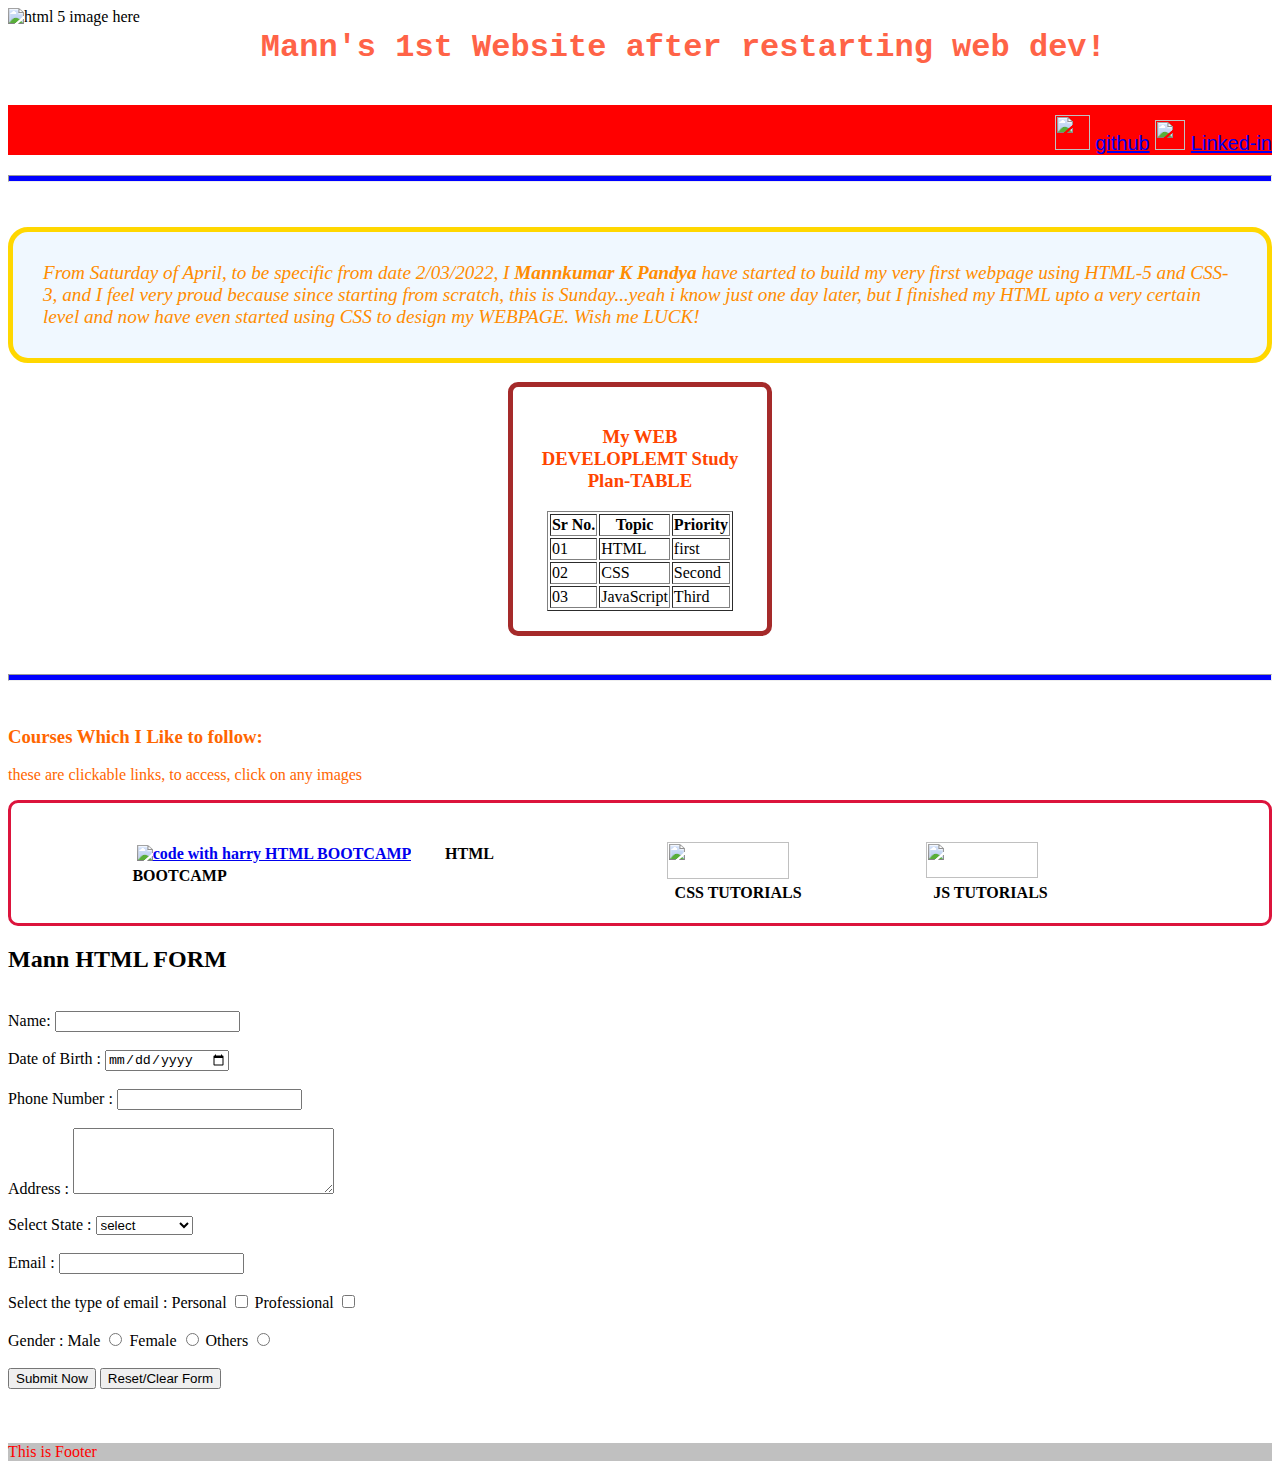
==== index.html @ e9952c92 "changes to file" ====
<!DOCTYPE html>
<html lang="en">

<head>
    <meta charset="UTF-8">
    <meta name="viewport" content="width=device-width, initial-scale=1.0">
    <meta http-equiv="X-UA-Compatible" content="ie = edge">
    <meta name="description" content="this is the description of my website :-D ">
    <meta name="keywords" content="html,mann,mann's html">
    <link rel="stylesheet" href="m11.css">
    <script src="m111.js"></script>
    <title>mann web dev 1</title>
</head>

<body>
    <div class="imgh">
        <h1 id="headin">Mann's 1st Website after restarting web dev!</h1>
        <img src="https://upload.wikimedia.org/wikipedia/commons/thumb/6/61/HTML5_logo_and_wordmark.svg/1200px-HTML5_logo_and_wordmark.svg.png"
            alt="html 5 image here" id="imag"></img>
        <img src="https://upload.wikimedia.org/wikipedia/commons/thumb/d/d5/CSS3_logo_and_wordmark.svg/1200px-CSS3_logo_and_wordmark.svg.png"
            id="css3"></img>
    </div>
    <header class="header2">
        <img src="https://icon-library.com/images/github-svg-icon/github-svg-icon-1.jpg" id="githb"></img>
        <a href="https://github.com/Mannkp" target="_blank" class="g">github</a>
        <img src="https://cdn-icons-png.flaticon.com/512/174/174857.png" id="in"></img>
        <a href="https://www.linkedin.com/in/mannkumar-k-pandya-750b4a20a/" target="_blank" class="g">Linked-in</a>
    </header>
    <hr>

    <br>
    <p class="one">From <em>Saturday of April</em>, to be specific from date 2/03/2022, I <strong>Mannkumar K
            Pandya</strong> have started to build my very first webpage using HTML-5 and CSS-3, and I feel very proud
        because since starting from scratch, this is Sunday...yeah i know just one day later, but I finished my HTML
        upto a very certain level and now have even started using CSS to design my WEBPAGE. Wish me LUCK!</p>
    <div class="Mytable">
        <h3 id="h">My WEB DEVELOPLEMT Study Plan-TABLE</h3>
        <table border=1 id="tab">
            <thead>
                <tr>
                    <th>Sr No.</th>
                    <th>Topic</th>
                    <th>Priority</th>
                </tr>
            </thead>

            <tbody>
                <tr>
                    <td>01</td>
                    <td>HTML</td>
                    <td>first</td>
                </tr>
                <tr>
                    <td>02</td>
                    <td>CSS</td>
                    <td>Second</td>
                </tr>
                <tr>
                    <td>03</td>
                    <td>JavaScript</td>
                    <td>Third</td>
                </tr>
            </tbody>
        </table>
    </div>
    <br>
    <hr>
    <br>

   <h3 class="h4"> Courses Which I Like to follow: </h3>
   <p class="h4">these are clickable links, to access, click on any images</p>
   <div class="course1">
       <div id="a">
    <a href="https://www.youtube.com/watch?v=BsDoLVMnmZs"><img src="https://i.ytimg.com/vi/BsDoLVMnmZs/maxresdefault.jpg" alt="code with harry HTML BOOTCAMP" class="htharry"></img></a>
    <span class="sp">HTML BOOTCAMP</span>
        </div>
        <div id="b">
    <a href="https://www.youtube.com/watch?v=6mbwJ2xhgzM" ><img src="https://i.ytimg.com/vi/6mbwJ2xhgzM/maxresdefault.jpg" class="htharry"></img></a>
    <span class="sp">CSS TUTORIALS</span>
            </div>
        <div id="c">
    <a href="https://www.youtube.com/watch?v=6mbwJ2xhgzM" ><img src="https://i.ytimg.com/vi/6mbwJ2xhgzM/maxresdefault.jpg" class="htharry"></img></a>
    <span class="sp">JS TUTORIALS</span>
    </div>
    <br>
</div>
   
    

    <div class="csscourse">
       
    </div>

    <h2>Mann HTML FORM</h2>
    <form action="backend.php">
        <br>
        <div>
            <label for="Names">Name: </label>
            <input type="text" name="MyName" id="Names">
        </div>
        <br>
        <div>
            Date of Birth : <input type="date" name="Mydateobirth">
        </div>
        <br>
        <div>
            Phone Number : <input type="number" name="MyPhone">
        </div>
        <br>
        <div>
            Address : <textarea name="MyAddress" rows="4" cols="30"></textarea>
        </div>
        <br>
        <div>
            <label for="state">Select State :</label>
            <select name="MyStates" id="state">
                <option value="sel" selected>select</option>
                <option value="Guj">GUJARAT</option>
                <option value="Mh">Maharashtra</option>
                <option value="up">UP</option>
                <option value="mp">MP</option>
            </select>
        </div>
        <br>
        <div>
            Email : <input type="email" name="MyEmail">
        </div>
        <br>
        <div>
            Select the type of email : Personal <input type="checkbox" name="Mycheckbox"> Professional <input
                type="checkbox" name="Mycheckbox">
        </div>
        <br>
        <div>
            Gender : Male <input type="radio" name="MyGender"> Female <input type="radio" name="MyGender"> Others <input
                type="radio" name="MyGender">
        </div>
        <br>
        <div>
            <input type="submit" value="Submit Now">
            <input type="reset" value="Reset/Clear Form">
        </div>

    </form>

    <br>
    <br>
    <br>

    <footer>This is Footer</footer>

</body>

</html>
---- m11.css ----
body{
    background-image: url('https://images.pexels.com/photos/743986/pexels-photo-743986.jpeg?auto=compress&cs=tinysrgb&w=1260&h=750&dpr=1');

    background-repeat: no-repeat;
    background-size: cover;
}

.one{
    color: darkorange;
    border-width: 5px;
    border-color: gold;
    border-style: solid;
    background-color:aliceblue;
    font-style:oblique;
    font-size: larger; 
    padding-left: 30px;
    padding-right: 30px;
    padding-top: 30px;
    padding-bottom: 30px;
    border-radius: 20px;
    
}

.imgh{
    position:relative;
}

#headin{
    color:tomato;
    margin-left: 20%;
    font-weight: bold;
    font-family: 'Courier New', Courier, monospace;
    position: absolute;
}

hr{
    margin-top:20px;
    background-color: blue;
    height: 5px;
}

footer{
    background-color:silver;
    color: red;
}

.header2{
    margin-top: 10px;
    background-color: Red;
    font-family: Arial, Helvetica, sans-serif;
    text-align: end;
    font-size: 20px;
    height: 50px;
}

.g{
    margin-bottom: 10px;
}

#imag{
    /* display:block;
    margin-top: 1px;
    margin-bottom: 10px;
    margin-left: 30px; */
    height: 70px;
    width :70px;
}

#css3{
    display: inline-block;
    height: 65px;
    width :50px;
    margin-left: 1370px;
}

#githb{
    position: relative;
    margin-top: 10px;
    height: 35px;
    width :35px;
}

#in{
    position: relative;
    height: 30px;
    width :30px;
}

.Mytable{
    border-width: 5px;
    border-radius: 10px;
    border-color: brown;
    border-style: solid;
    padding: 20px;
    margin-left:500px;
    margin-right:500px;
    
}

#tab{
    margin-left: auto;
    margin-right: auto;
}

#h{
    color:orangered;
    text-align: center;
}

.h4{
    color:rgb(255, 102, 0);
}

.htharry{
    margin: 1%;
    height: 90%;
    width: 90%;
    position: relative;
}

.course1{
    display: flex;
    justify-content: space-evenly;
    /* flex: 1; */
    border-style: solid ;
    border-width: 10%;
    color: crimson;
    font-weight: bold;
    /* position: absolute; */
    padding:2%;
    border-radius: 10px;
    box-sizing: border-box;
    /* margin-left:100px;
    margin-right:100px; */
}

.sp{
    margin: 6%;
    color: black;
    font-size: medium;
    font-weight: bolder;
}

#a,#b,#c{
    margin: 1%;
}
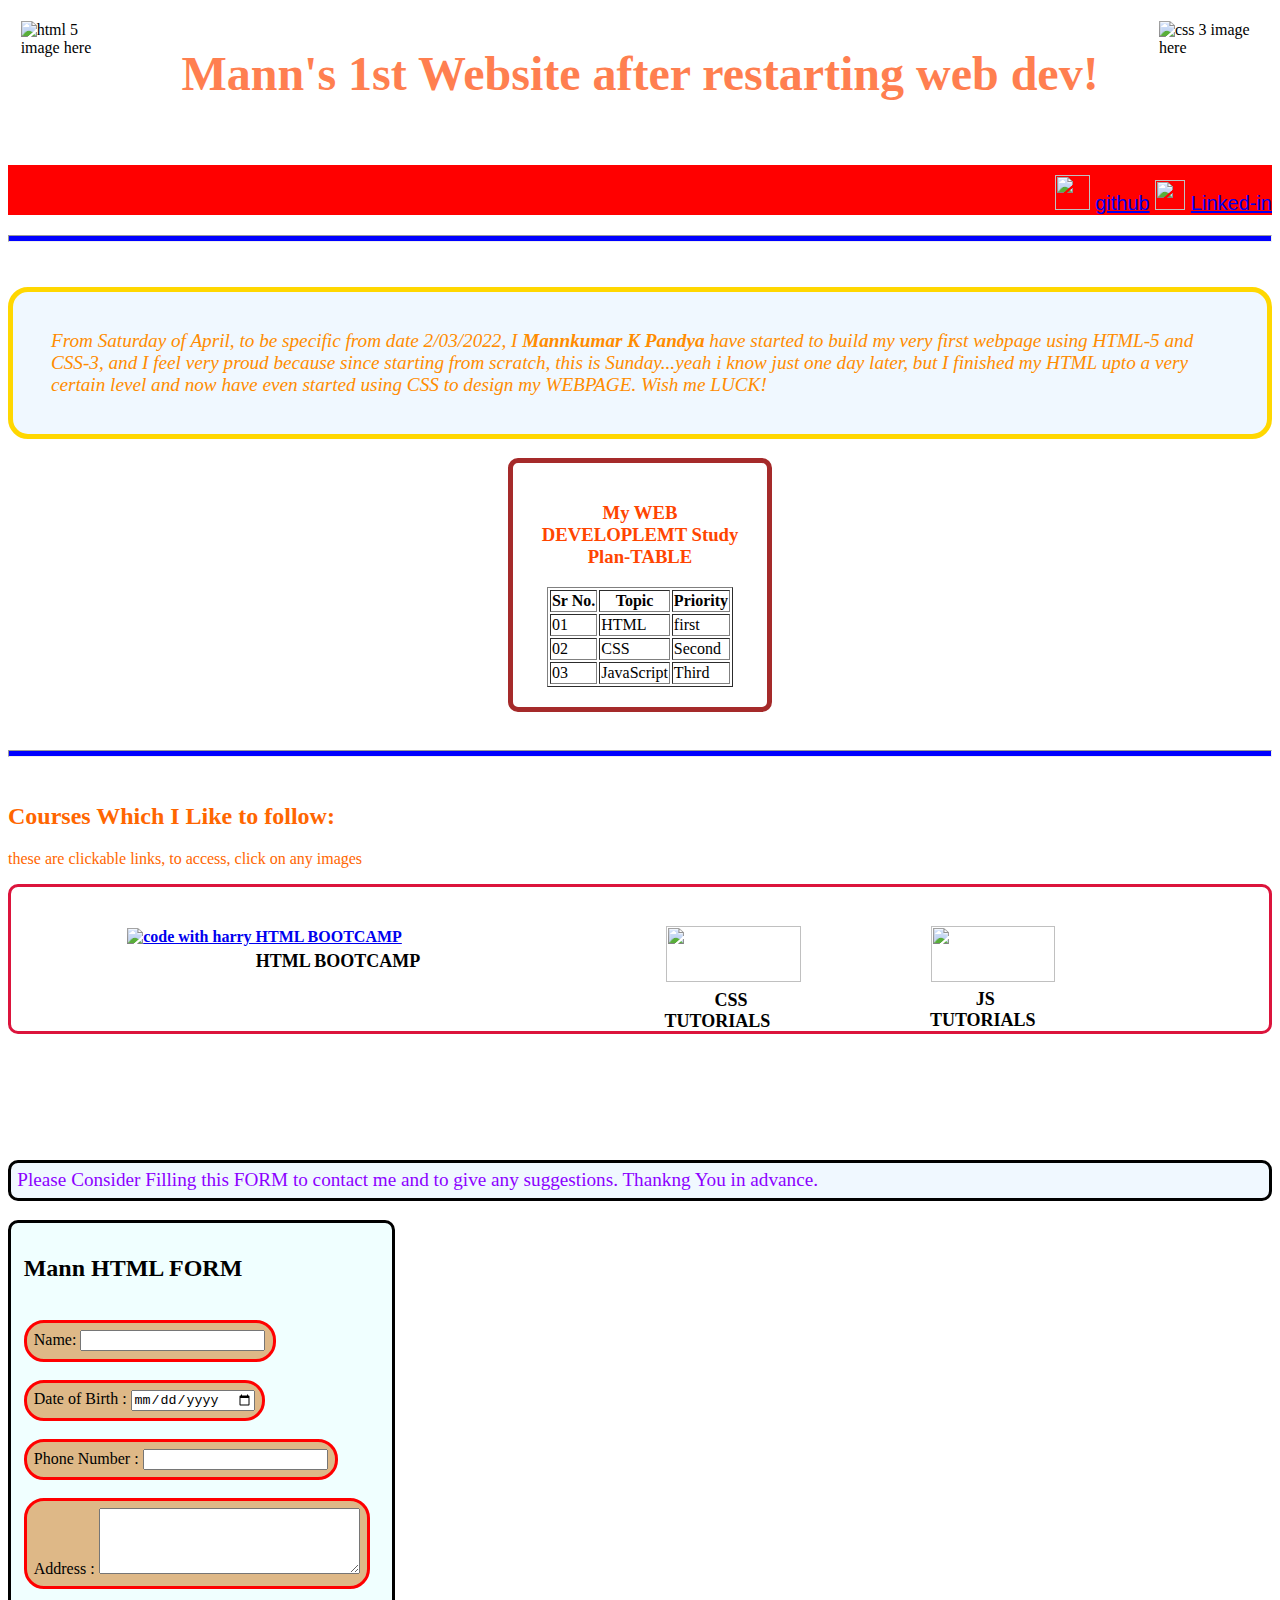
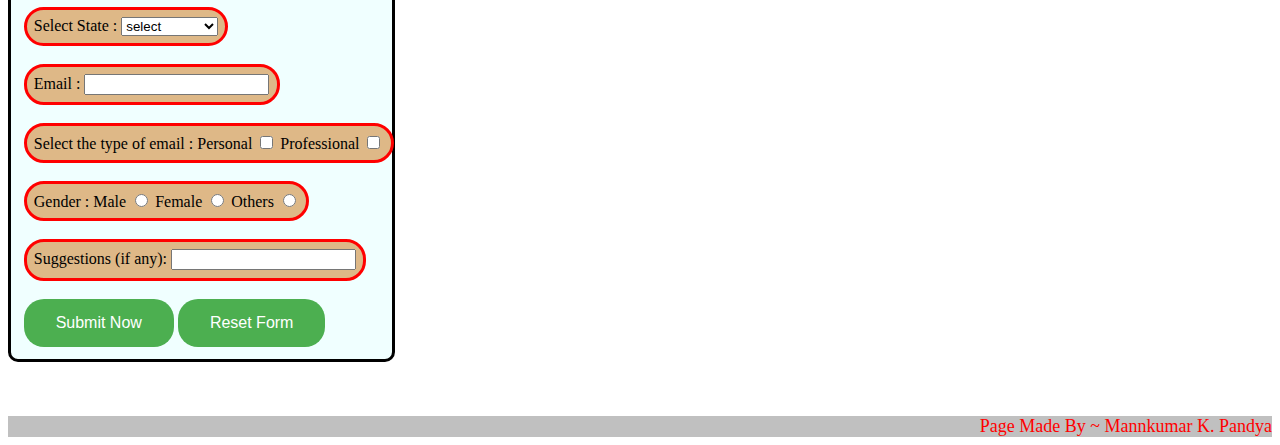
==== commit 579c75ca: "changes to css and tried to make webpage beautiful" ====
--- a/index.html
+++ b/index.html
@@ -13,13 +13,22 @@
 </head>
 
 <body>
-    <div class="imgh">
-        <h1 id="headin">Mann's 1st Website after restarting web dev!</h1>
-        <img src="https://upload.wikimedia.org/wikipedia/commons/thumb/6/61/HTML5_logo_and_wordmark.svg/1200px-HTML5_logo_and_wordmark.svg.png"
-            alt="html 5 image here" id="imag"></img>
-        <img src="https://upload.wikimedia.org/wikipedia/commons/thumb/d/d5/CSS3_logo_and_wordmark.svg/1200px-CSS3_logo_and_wordmark.svg.png"
-            id="css3"></img>
+    <div class="fcontainer">
+        <div class="fbox">
+            <img src="https://upload.wikimedia.org/wikipedia/commons/thumb/6/61/HTML5_logo_and_wordmark.svg/1200px-HTML5_logo_and_wordmark.svg.png"
+                alt="html 5 image here" id="imag"></img>
+        </div>
+        <div class="fbox" id="middletxt">
+            <!-- <h1 id="headin"></h1> -->
+            Mann's 1st Website after restarting web dev!
+        </div>
+        <div class="fbox">
+            <img src="https://upload.wikimedia.org/wikipedia/commons/thumb/d/d5/CSS3_logo_and_wordmark.svg/1200px-CSS3_logo_and_wordmark.svg.png"
+                alt="css 3 image here" id="css3"></img>
+        </div>
     </div>
+
+
     <header class="header2">
         <img src="https://icon-library.com/images/github-svg-icon/github-svg-icon-1.jpg" id="githb"></img>
         <a href="https://github.com/Mannkp" target="_blank" class="g">github</a>
@@ -67,51 +76,52 @@
     <hr>
     <br>
 
-   <h3 class="h4"> Courses Which I Like to follow: </h3>
-   <p class="h4">these are clickable links, to access, click on any images</p>
-   <div class="course1">
-       <div id="a">
-    <a href="https://www.youtube.com/watch?v=BsDoLVMnmZs"><img src="https://i.ytimg.com/vi/BsDoLVMnmZs/maxresdefault.jpg" alt="code with harry HTML BOOTCAMP" class="htharry"></img></a>
-    <span class="sp">HTML BOOTCAMP</span>
+    <h2 class="h4"> Courses Which I Like to follow: </h2>
+    <p class="h4">these are clickable links, to access, click on any images</p>
+    <div class="course1">
+        <div id="a">
+            <a href="https://www.youtube.com/watch?v=BsDoLVMnmZs"><img
+                    src="https://i.ytimg.com/vi/BsDoLVMnmZs/maxresdefault.jpg" alt="code with harry HTML BOOTCAMP"
+                    class="htharry"></img></a>
+            <span class="sp">HTML BOOTCAMP</span>
         </div>
         <div id="b">
-    <a href="https://www.youtube.com/watch?v=6mbwJ2xhgzM" ><img src="https://i.ytimg.com/vi/6mbwJ2xhgzM/maxresdefault.jpg" class="htharry"></img></a>
-    <span class="sp">CSS TUTORIALS</span>
-            </div>
+            <a href="https://www.youtube.com/watch?v=6mbwJ2xhgzM"><img
+                    src="https://i.ytimg.com/vi/6mbwJ2xhgzM/maxresdefault.jpg" class="htharry"></img></a>
+            <span class="sp1">CSS TUTORIALS</span>
+        </div>
         <div id="c">
-    <a href="https://www.youtube.com/watch?v=6mbwJ2xhgzM" ><img src="https://i.ytimg.com/vi/6mbwJ2xhgzM/maxresdefault.jpg" class="htharry"></img></a>
-    <span class="sp">JS TUTORIALS</span>
-    </div>
-    <br>
-</div>
-   
-    
-
-    <div class="csscourse">
-       
+            <a href="https://www.youtube.com/watch?v=6mbwJ2xhgzM"><img
+                    src="https://i.ytimg.com/vi/6mbwJ2xhgzM/maxresdefault.jpg" class="htharry"></img></a>
+            <span class="sp2">JS TUTORIALS</span>
+        </div>
+        <br>
     </div>
 
+    <p id="para">Please Consider Filling this FORM to contact me and to give any suggestions. Thankng You in advance.
+    </p>
+    <div class="hh">
     <h2>Mann HTML FORM</h2>
     <form action="backend.php">
         <br>
-        <div>
+        <div class="d">
             <label for="Names">Name: </label>
             <input type="text" name="MyName" id="Names">
         </div>
         <br>
-        <div>
+        <div class="d">
             Date of Birth : <input type="date" name="Mydateobirth">
         </div>
         <br>
-        <div>
+        <div class="d">
             Phone Number : <input type="number" name="MyPhone">
         </div>
         <br>
-        <div>
+        <div class="d">
             Address : <textarea name="MyAddress" rows="4" cols="30"></textarea>
         </div>
         <br>
-        <div>
+        <div class="d">
             <label for="state">Select State :</label>
             <select name="MyStates" id="state">
                 <option value="sel" selected>select</option>
@@ -122,33 +132,38 @@
             </select>
         </div>
         <br>
-        <div>
+        <div class="d">
             Email : <input type="email" name="MyEmail">
         </div>
         <br>
-        <div>
+        <div class="d">
             Select the type of email : Personal <input type="checkbox" name="Mycheckbox"> Professional <input
                 type="checkbox" name="Mycheckbox">
         </div>
         <br>
-        <div>
+        <div class="d">
             Gender : Male <input type="radio" name="MyGender"> Female <input type="radio" name="MyGender"> Others <input
                 type="radio" name="MyGender">
         </div>
         <br>
+        <div class="d">
+            Suggestions (if any): <input type="text" name="MySuggestions">
+        </div>
+        <br>
         <div>
-            <input type="submit" value="Submit Now">
-            <input type="reset" value="Reset/Clear Form">
+            <input type="submit" value="Submit Now" class="submit1">
+            <input type="reset" value="Reset Form" class="submit1">
         </div>
 
     </form>
+    </div>
 
     <br>
     <br>
     <br>
 
-    <footer>This is Footer</footer>
+    <footer>Page Made By ~ Mannkumar K. Pandya</footer>
 
 </body>
 
-</html>
+</html>--- a/m11.css
+++ b/m11.css
@@ -1,5 +1,5 @@
 body{
-    background-image: url('https://images.pexels.com/photos/743986/pexels-photo-743986.jpeg?auto=compress&cs=tinysrgb&w=1260&h=750&dpr=1');
+    background-image: url('https://images.pexels.com/photos/925743/pexels-photo-925743.jpeg?auto=compress&cs=tinysrgb&dpr=2&h=650&w=940');
 
     background-repeat: no-repeat;
     background-size: cover;
@@ -13,24 +13,21 @@
     background-color:aliceblue;
     font-style:oblique;
     font-size: larger; 
-    padding-left: 30px;
-    padding-right: 30px;
-    padding-top: 30px;
-    padding-bottom: 30px;
+    padding-left: 3%;
+    padding-right: 3%;
+    padding-top: 3%;
+    padding-bottom: 3%;
     border-radius: 20px;
     
 }
 
-.imgh{
-    position:relative;
-}
 
 #headin{
     color:tomato;
-    margin-left: 20%;
+    /* margin-left: 20%; */
     font-weight: bold;
     font-family: 'Courier New', Courier, monospace;
-    position: absolute;
+    /* position: absolute; */
 }
 
 hr{
@@ -42,6 +39,8 @@
 footer{
     background-color:silver;
     color: red;
+    font-size: large;
+    text-align: end;
 }
 
 .header2{
@@ -58,19 +57,34 @@
 }
 
 #imag{
-    /* display:block;
-    margin-top: 1px;
-    margin-bottom: 10px;
-    margin-left: 30px; */
-    height: 70px;
-    width :70px;
+    height: 100%;
+    width :100%;
 }
 
 #css3{
-    display: inline-block;
-    height: 65px;
-    width :50px;
-    margin-left: 1370px;
+    height: 100%;
+    width :70%;
+}
+
+.fcontainer{
+    display: flex;
+    justify-content: center;
+}
+
+.fbox{
+    margin:1%;
+    height: 122px;
+    width:122px;
+}
+
+#middletxt{
+    width: 1200px;
+    height: 90px;
+    color:coral;
+    font-weight: bolder;
+    font-size:300%;
+    text-align: center;
+    padding-top:2%;
 }
 
 #githb{
@@ -134,13 +148,52 @@
     margin-right:100px; */
 }
 
-.sp{
-    margin: 6%;
+.sp,.sp1,.sp2{
+    margin: 30%;
     color: black;
-    font-size: medium;
+    font-size: large;
     font-weight: bolder;
 }
 
 #a,#b,#c{
     margin: 1%;
-}+}
+
+#para{
+    margin-top: 10%;
+    border: 3px solid black;
+    padding: 0.5%;
+    border-radius: 10px;
+    background-color: aliceblue;
+    color: rgb(140, 0, 255);
+    font-size: larger;
+}
+
+.hh{
+    border:3px solid black;
+    background-color:azure;
+    border-radius: 10px;
+    padding: 1%;
+    width: max-content;
+}
+
+.d{
+    background-color: burlywood;
+    width: max-content;
+    padding: 2%;
+    border: 3px solid red;
+    border-radius: 20px;
+}
+
+.submit1{
+  background-color: #4CAF50; /* Green */
+  border: none;
+  color: white;
+  padding: 15px 32px;
+  text-align: center;
+  text-decoration:double;
+  display: inline-block;
+  font-size: 16px;
+  border-radius: 20px;
+}
+
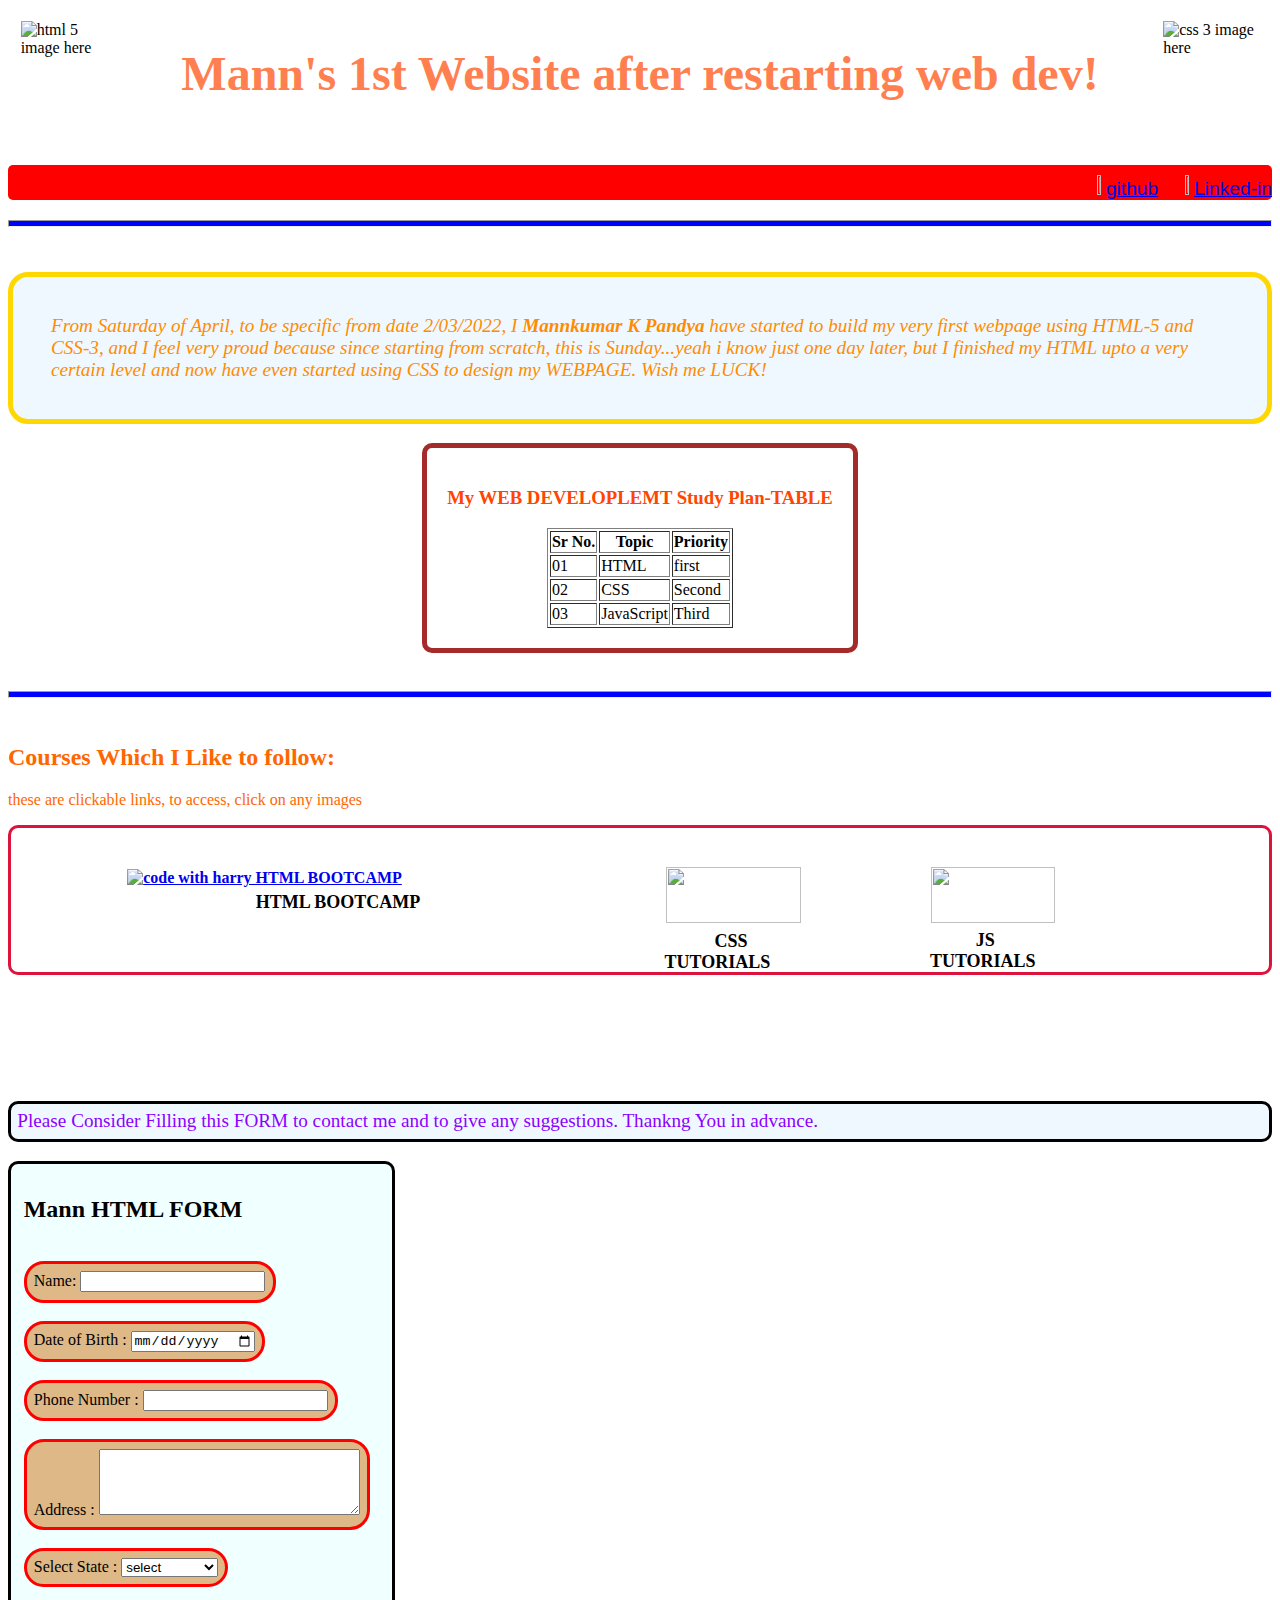
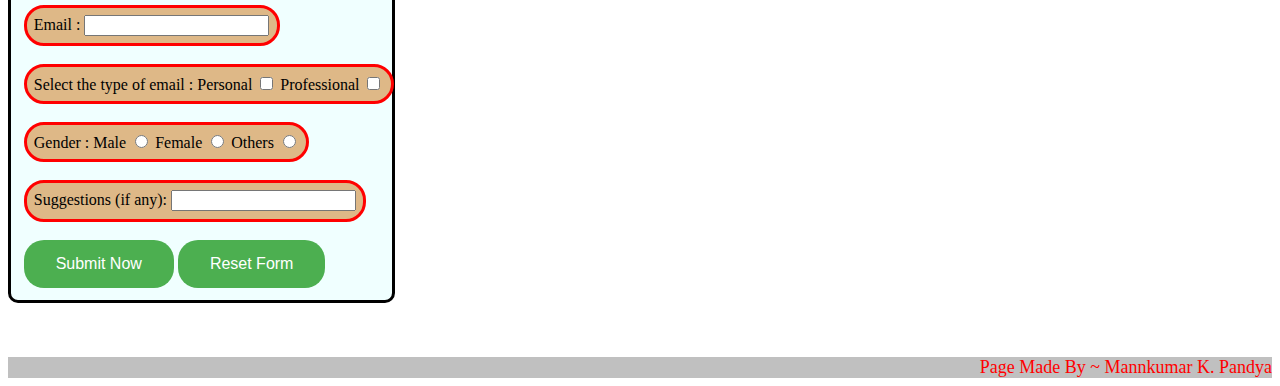
==== commit f2356a8e: "made webpage mobile friendly (responsive)" ====
--- a/index.html
+++ b/index.html
@@ -28,13 +28,14 @@
         </div>
     </div>
 
-
+    <div>
     <header class="header2">
         <img src="https://icon-library.com/images/github-svg-icon/github-svg-icon-1.jpg" id="githb"></img>
         <a href="https://github.com/Mannkp" target="_blank" class="g">github</a>
         <img src="https://cdn-icons-png.flaticon.com/512/174/174857.png" id="in"></img>
         <a href="https://www.linkedin.com/in/mannkumar-k-pandya-750b4a20a/" target="_blank" class="g">Linked-in</a>
     </header>
+    </div>
     <hr>
 
     <br>
@@ -80,18 +81,18 @@
     <p class="h4">these are clickable links, to access, click on any images</p>
     <div class="course1">
         <div id="a">
-            <a href="https://www.youtube.com/watch?v=BsDoLVMnmZs"><img
+            <a href="https://www.youtube.com/watch?v=BsDoLVMnmZs" target="_blank"><img
                     src="https://i.ytimg.com/vi/BsDoLVMnmZs/maxresdefault.jpg" alt="code with harry HTML BOOTCAMP"
                     class="htharry"></img></a>
             <span class="sp">HTML BOOTCAMP</span>
         </div>
         <div id="b">
-            <a href="https://www.youtube.com/watch?v=6mbwJ2xhgzM"><img
+            <a href="https://www.youtube.com/watch?v=6mbwJ2xhgzM" target="_blank"><img
                     src="https://i.ytimg.com/vi/6mbwJ2xhgzM/maxresdefault.jpg" class="htharry"></img></a>
             <span class="sp1">CSS TUTORIALS</span>
         </div>
         <div id="c">
-            <a href="https://www.youtube.com/watch?v=6mbwJ2xhgzM"><img
+            <a href="https://www.youtube.com/watch?v=6mbwJ2xhgzM" target="_blank"><img
                     src="https://i.ytimg.com/vi/6mbwJ2xhgzM/maxresdefault.jpg" class="htharry"></img></a>
             <span class="sp2">JS TUTORIALS</span>
         </div>
--- a/m11.css
+++ b/m11.css
@@ -3,6 +3,7 @@
 
     background-repeat: no-repeat;
     background-size: cover;
+    background-clip: padding-box;
 }
 
 .one{
@@ -24,10 +25,9 @@
 
 #headin{
     color:tomato;
-    /* margin-left: 20%; */
     font-weight: bold;
     font-family: 'Courier New', Courier, monospace;
-    /* position: absolute; */
+    position: relative;
 }
 
 hr{
@@ -48,8 +48,11 @@
     background-color: Red;
     font-family: Arial, Helvetica, sans-serif;
     text-align: end;
-    font-size: 20px;
-    height: 50px;
+    font-size: 120%;
+    height: 10%;
+    width: 100%;
+    box-sizing: border-box;
+    border-radius: 5px;
 }
 
 .g{
@@ -78,8 +81,8 @@
 }
 
 #middletxt{
-    width: 1200px;
-    height: 90px;
+    width: 100%;
+    height: 30%;
     color:coral;
     font-weight: bolder;
     font-size:300%;
@@ -90,25 +93,23 @@
 #githb{
     position: relative;
     margin-top: 10px;
-    height: 35px;
-    width :35px;
+    height: 2.5%;
+    width :2.5%;
 }
 
 #in{
     position: relative;
-    height: 30px;
-    width :30px;
+    height: 2%;
+    width :2%;
 }
 
 .Mytable{
-    border-width: 5px;
-    border-radius: 10px;
-    border-color: brown;
-    border-style: solid;
+    border: 5px solid brown;
+    border-radius: 10px;
     padding: 20px;
-    margin-left:500px;
-    margin-right:500px;
-    
+    margin-left:auto;
+    margin-right:auto;
+    width: fit-content;
 }
 
 #tab{
@@ -167,6 +168,8 @@
     background-color: aliceblue;
     color: rgb(140, 0, 255);
     font-size: larger;
+    width: 100%;
+    box-sizing: border-box;
 }
 
 .hh{
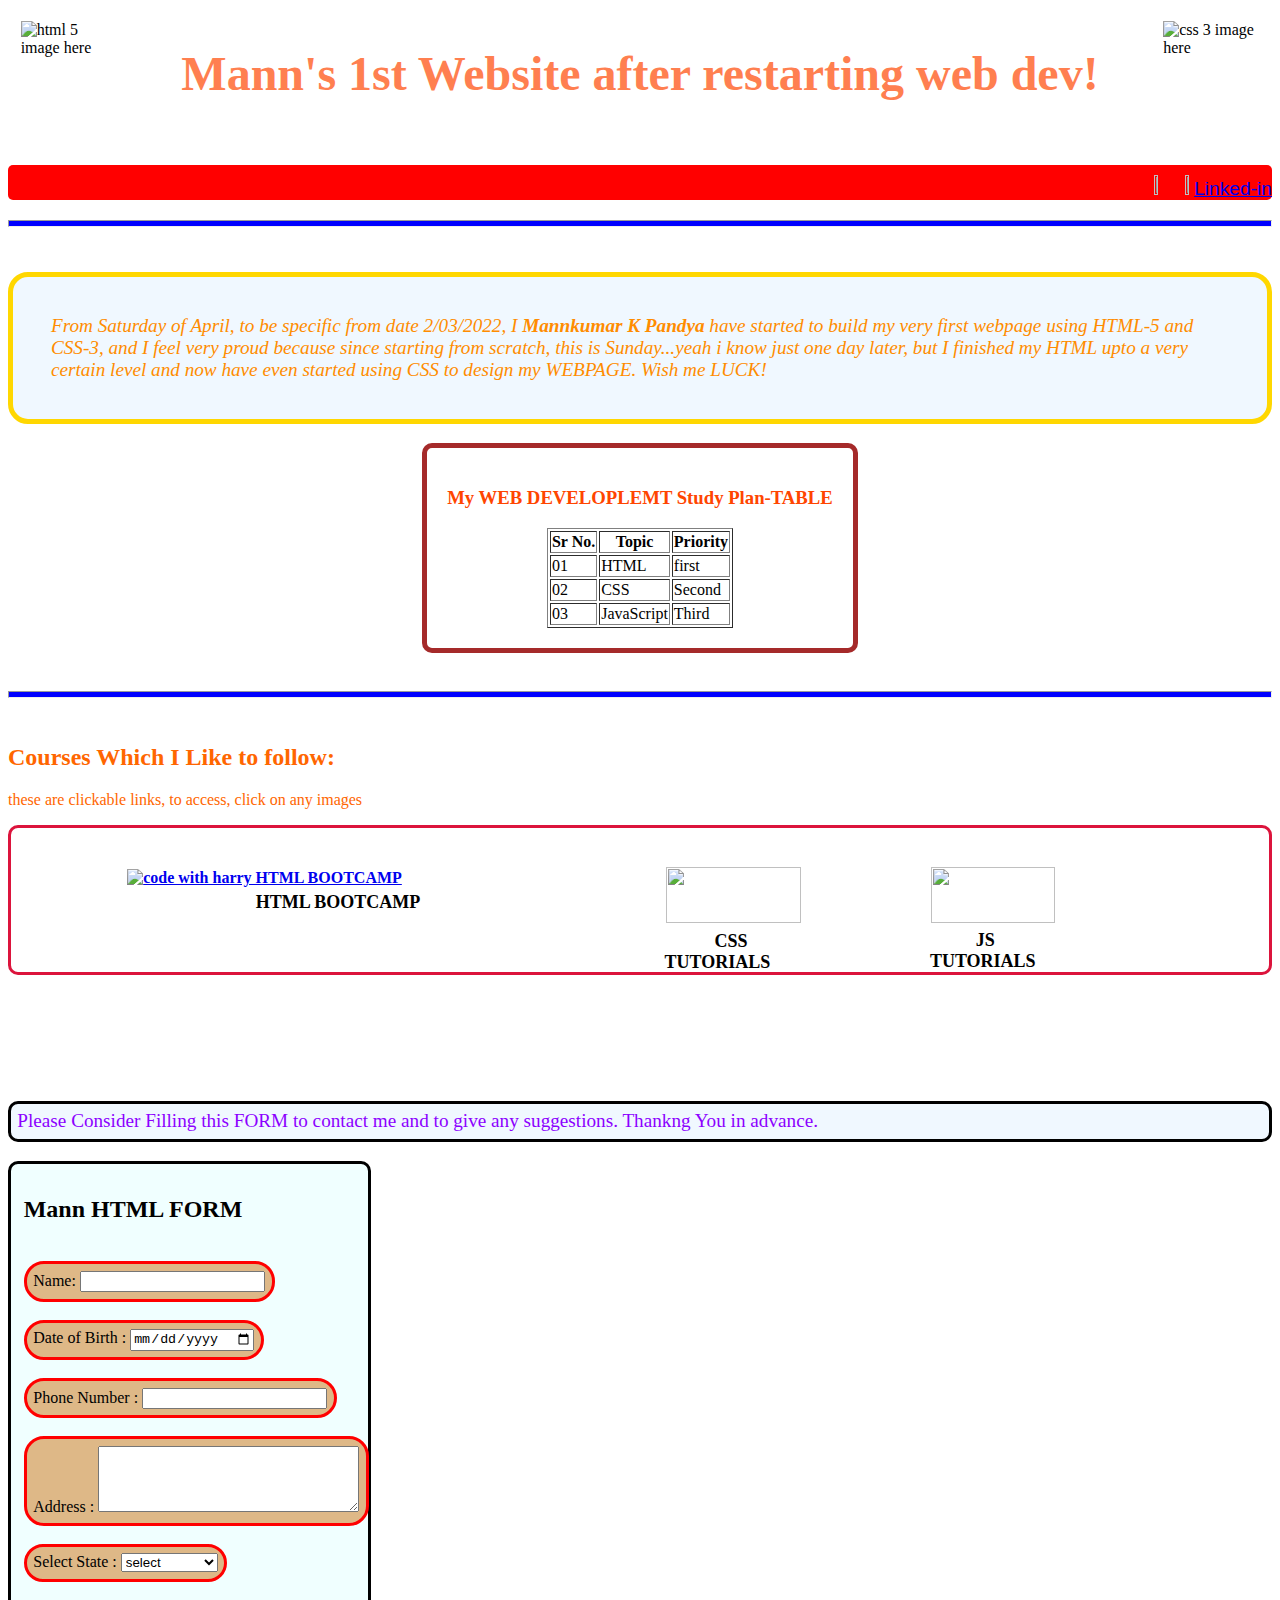
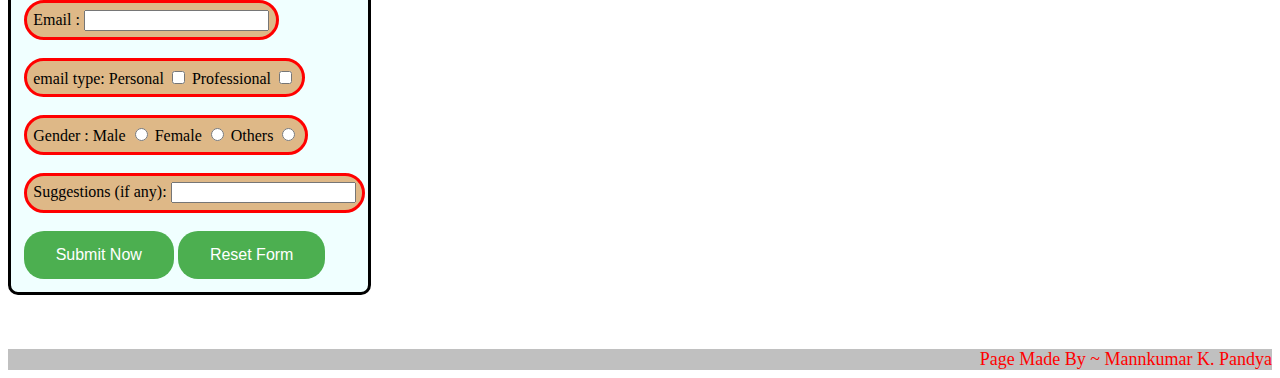
==== commit 51fe3cff: "github icon is now link" ====
--- a/index.html
+++ b/index.html
@@ -30,8 +30,8 @@
 
     <div>
     <header class="header2">
-        <img src="https://icon-library.com/images/github-svg-icon/github-svg-icon-1.jpg" id="githb"></img>
-        <a href="https://github.com/Mannkp" target="_blank" class="g">github</a>
+        
+        <a href="https://github.com/Mannkp" target="_blank" class="g"><img src="https://icon-library.com/images/github-svg-icon/github-svg-icon-1.jpg" id="githb"></img></a>
         <img src="https://cdn-icons-png.flaticon.com/512/174/174857.png" id="in"></img>
         <a href="https://www.linkedin.com/in/mannkumar-k-pandya-750b4a20a/" target="_blank" class="g">Linked-in</a>
     </header>
@@ -138,7 +138,7 @@
         </div>
         <br>
         <div class="d">
-            Select the type of email : Personal <input type="checkbox" name="Mycheckbox"> Professional <input
+            email type: Personal <input type="checkbox" name="Mycheckbox"> Professional <input
                 type="checkbox" name="Mycheckbox">
         </div>
         <br>
--- a/m11.css
+++ b/m11.css
@@ -186,6 +186,7 @@
     padding: 2%;
     border: 3px solid red;
     border-radius: 20px;
+    box-sizing: border-box;
 }
 
 .submit1{
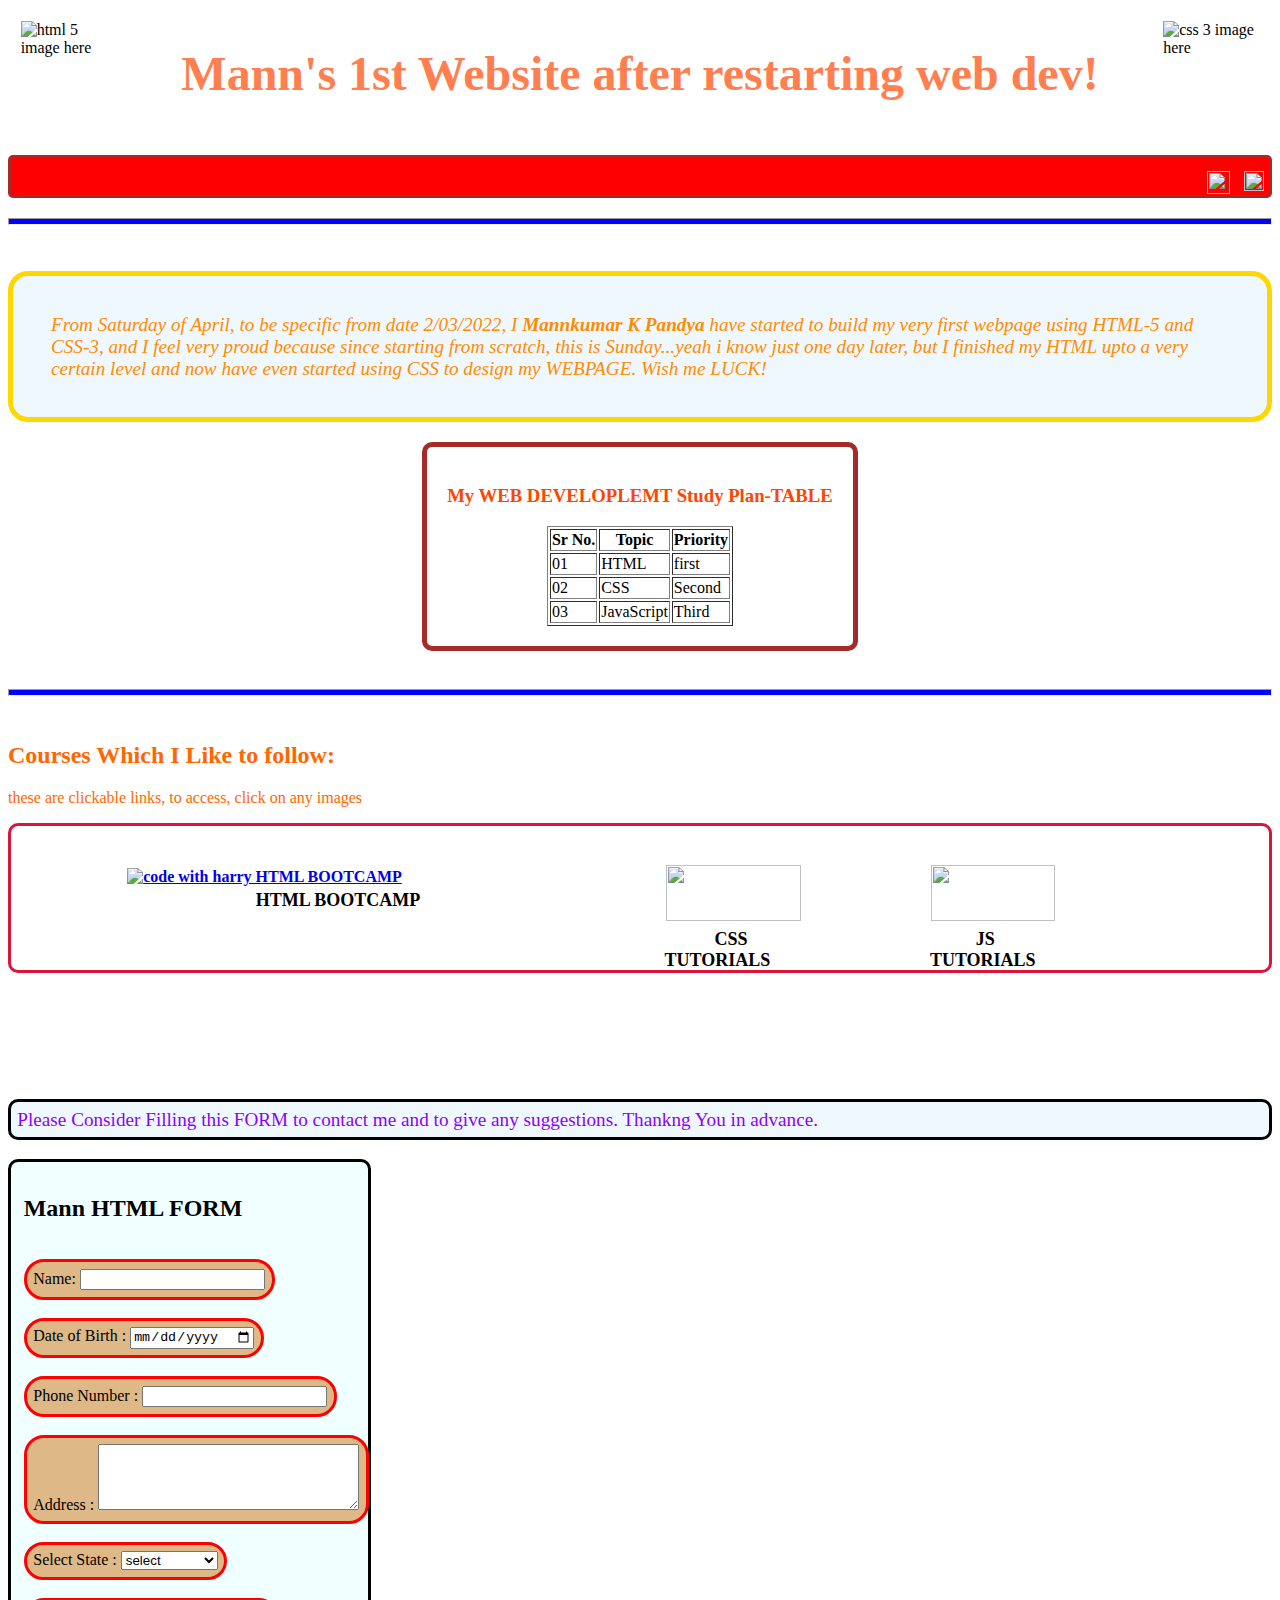
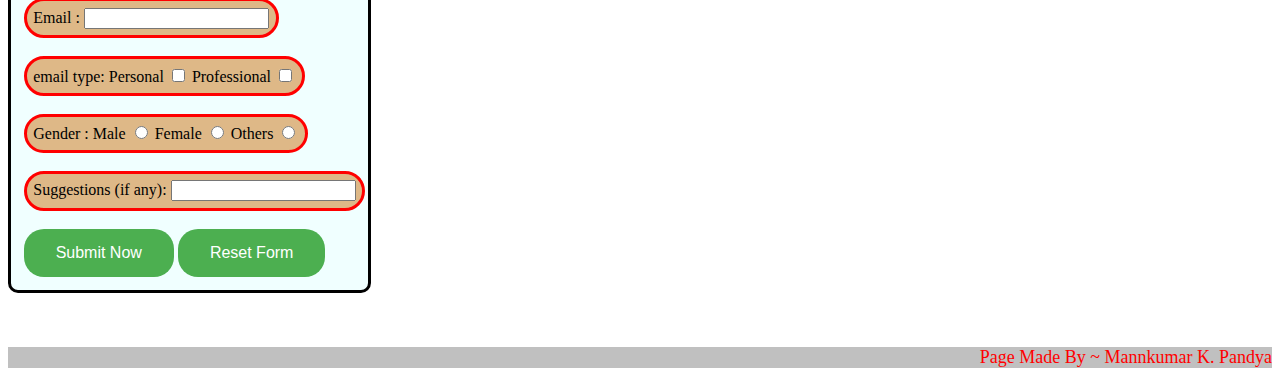
==== commit e1db22b6: "change to header" ====
--- a/index.html
+++ b/index.html
@@ -30,10 +30,8 @@
 
     <div>
     <header class="header2">
-        
         <a href="https://github.com/Mannkp" target="_blank" class="g"><img src="https://icon-library.com/images/github-svg-icon/github-svg-icon-1.jpg" id="githb"></img></a>
-        <img src="https://cdn-icons-png.flaticon.com/512/174/174857.png" id="in"></img>
-        <a href="https://www.linkedin.com/in/mannkumar-k-pandya-750b4a20a/" target="_blank" class="g">Linked-in</a>
+        <a href="https://www.linkedin.com/in/mannkumar-k-pandya-750b4a20a/" target="_blank" class="g"><img src="https://cdn-icons-png.flaticon.com/512/174/174857.png" id="in"></img></a>
     </header>
     </div>
     <hr>
--- a/m11.css
+++ b/m11.css
@@ -44,19 +44,18 @@
 }
 
 .header2{
-    margin-top: 10px;
     background-color: Red;
-    font-family: Arial, Helvetica, sans-serif;
-    text-align: end;
-    font-size: 120%;
-    height: 10%;
-    width: 100%;
+    border: 3px solid brown;
     box-sizing: border-box;
     border-radius: 5px;
+    display: flex;
+    justify-content:end;
 }
 
 .g{
-    margin-bottom: 10px;
+    margin:1%;
+    height: 12px;
+    width:12px;
 }
 
 #imag{
@@ -91,16 +90,13 @@
 }
 
 #githb{
-    position: relative;
-    margin-top: 10px;
-    height: 2.5%;
-    width :2.5%;
+    height: 23px;
+    width :23px;
 }
 
 #in{
-    position: relative;
-    height: 2%;
-    width :2%;
+    height: 20px;
+    width :20px;
 }
 
 .Mytable{
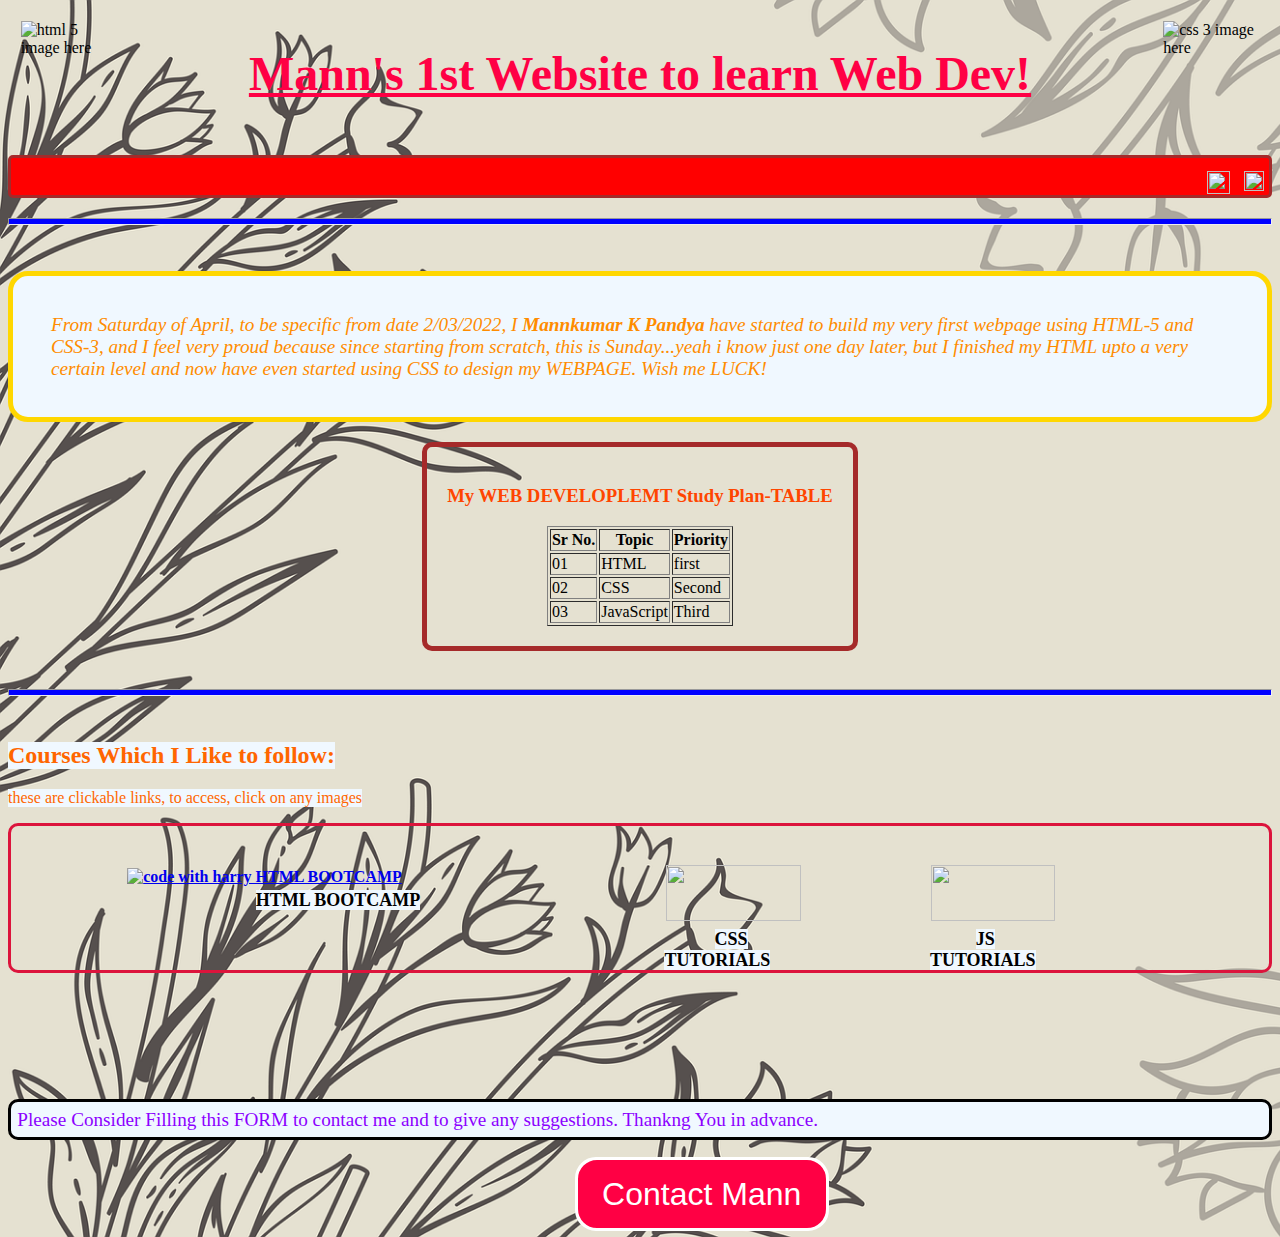
==== commit f973aac2: "Major updates to index file, and added contact me form" ====
--- a/index.html
+++ b/index.html
@@ -20,7 +20,7 @@
         </div>
         <div class="fbox" id="middletxt">
             <!-- <h1 id="headin"></h1> -->
-            Mann's 1st Website after restarting web dev!
+            Mann's 1st Website to learn Web Dev!
         </div>
         <div class="fbox">
             <img src="https://upload.wikimedia.org/wikipedia/commons/thumb/d/d5/CSS3_logo_and_wordmark.svg/1200px-CSS3_logo_and_wordmark.svg.png"
@@ -99,69 +99,9 @@
 
     <p id="para">Please Consider Filling this FORM to contact me and to give any suggestions. Thankng You in advance.
     </p>
-    <div class="hh">
-    <h2>Mann HTML FORM</h2>
-    <form action="backend.php">
-        <br>
-        <div class="d">
-            <label for="Names">Name: </label>
-            <input type="text" name="MyName" id="Names">
-        </div>
-        <br>
-        <div class="d">
-            Date of Birth : <input type="date" name="Mydateobirth">
-        </div>
-        <br>
-        <div class="d">
-            Phone Number : <input type="number" name="MyPhone">
-        </div>
-        <br>
-        <div class="d">
-            Address : <textarea name="MyAddress" rows="4" cols="30"></textarea>
-        </div>
-        <br>
-        <div class="d">
-            <label for="state">Select State :</label>
-            <select name="MyStates" id="state">
-                <option value="sel" selected>select</option>
-                <option value="Guj">GUJARAT</option>
-                <option value="Mh">Maharashtra</option>
-                <option value="up">UP</option>
-                <option value="mp">MP</option>
-            </select>
-        </div>
-        <br>
-        <div class="d">
-            Email : <input type="email" name="MyEmail">
-        </div>
-        <br>
-        <div class="d">
-            email type: Personal <input type="checkbox" name="Mycheckbox"> Professional <input
-                type="checkbox" name="Mycheckbox">
-        </div>
-        <br>
-        <div class="d">
-            Gender : Male <input type="radio" name="MyGender"> Female <input type="radio" name="MyGender"> Others <input
-                type="radio" name="MyGender">
-        </div>
-        <br>
-        <div class="d">
-            Suggestions (if any): <input type="text" name="MySuggestions">
-        </div>
-        <br>
-        <div>
-            <input type="submit" value="Submit Now" class="submit1">
-            <input type="reset" value="Reset Form" class="submit1">
-        </div>
+    <a href="contactme.html" target="_blank"><button class="btn">Contact Mann</button></a>
 
-    </form>
-    </div>
-
-    <br>
-    <br>
-    <br>
-
-    <footer>Page Made By ~ Mannkumar K. Pandya</footer>
+    
 
 </body>
 
--- a/m11.css
+++ b/m11.css
@@ -1,6 +1,6 @@
 body{
-    background-image: url('https://images.pexels.com/photos/925743/pexels-photo-925743.jpeg?auto=compress&cs=tinysrgb&dpr=2&h=650&w=940');
-
+    background-image: url(fl.png);
+    /* background-image: url('https://images.pexels.com/photos/925743/pexels-photo-925743.jpeg?auto=compress&cs=tinysrgb&dpr=2&h=650&w=940'); */
     background-repeat: no-repeat;
     background-size: cover;
     background-clip: padding-box;
@@ -20,14 +20,6 @@
     padding-bottom: 3%;
     border-radius: 20px;
     
-}
-
-
-#headin{
-    color:tomato;
-    font-weight: bold;
-    font-family: 'Courier New', Courier, monospace;
-    position: relative;
 }
 
 hr{
@@ -80,9 +72,10 @@
 }
 
 #middletxt{
+    text-decoration: underline;
     width: 100%;
     height: 30%;
-    color:coral;
+    color:rgb(255, 0, 68);
     font-weight: bolder;
     font-size:300%;
     text-align: center;
@@ -120,6 +113,8 @@
 
 .h4{
     color:rgb(255, 102, 0);
+    background-color: aliceblue;
+    width: max-content;
 }
 
 .htharry{
@@ -150,6 +145,8 @@
     color: black;
     font-size: large;
     font-weight: bolder;
+    background-color: aliceblue;
+    width: max-content;
 }
 
 #a,#b,#c{
@@ -168,32 +165,22 @@
     box-sizing: border-box;
 }
 
-.hh{
-    border:3px solid black;
-    background-color:azure;
-    border-radius: 10px;
-    padding: 1%;
-    width: max-content;
+.btn{
+    background-color: rgb(255, 0, 68);
+    border: none;
+    color: white;
+    border-radius: 20px;
+    padding: 1% 2%;
+    margin-left: 45%;
+    box-shadow: inset 0 0 0 0 #f9e506;
+    transition : ease-out 0.3s;
+    font-size: 2rem;
+    outline: auto;
+    height: 70px;
+    width:max-content;
 }
 
-.d{
-    background-color: burlywood;
-    width: max-content;
-    padding: 2%;
-    border: 3px solid red;
-    border-radius: 20px;
-    box-sizing: border-box;
-}
-
-.submit1{
-  background-color: #4CAF50; /* Green */
-  border: none;
-  color: white;
-  padding: 15px 32px;
-  text-align: center;
-  text-decoration:double;
-  display: inline-block;
-  font-size: 16px;
-  border-radius: 20px;
-}
-
+.btn:hover{
+    box-shadow: inset 260px 0 0 0 #f9e506;
+    cursor: pointer;
+}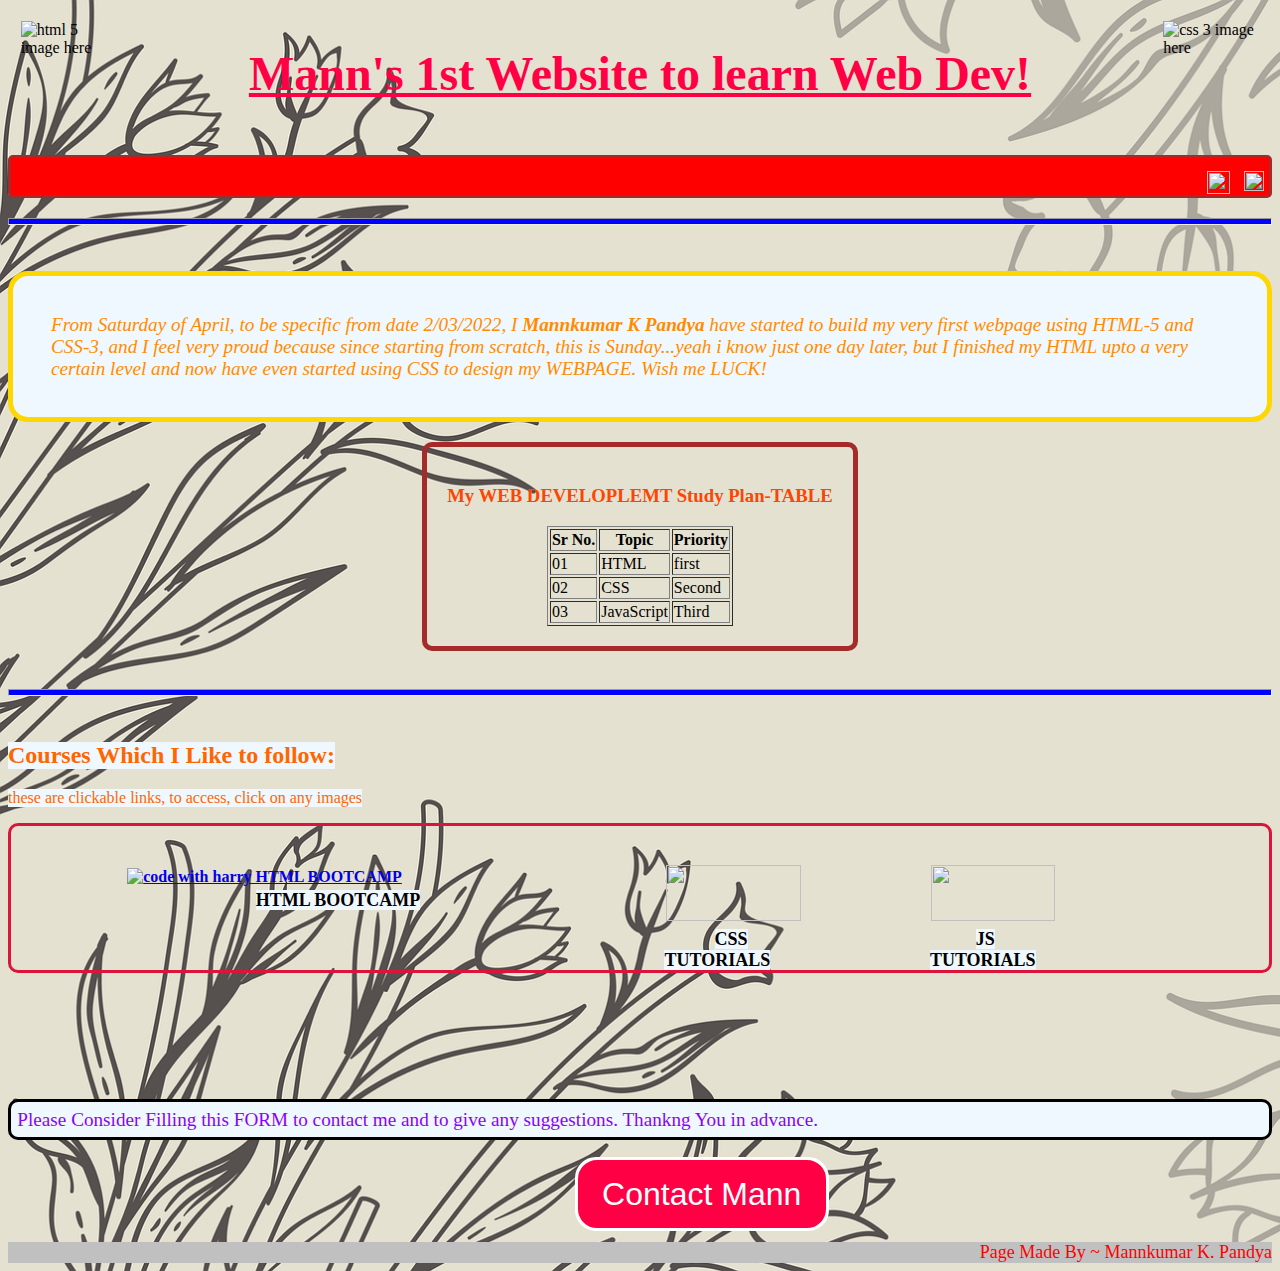
==== commit d3c1f38b: "edited button" ====
--- a/index.html
+++ b/index.html
@@ -102,7 +102,7 @@
     <a href="contactme.html" target="_blank"><button class="btn">Contact Mann</button></a>
 
     
-
+    <footer>Page Made By ~ Mannkumar K. Pandya</footer>
 </body>
 
 </html>--- a/m11.css
+++ b/m11.css
@@ -69,6 +69,13 @@
     margin:1%;
     height: 122px;
     width:122px;
+}
+
+footer {
+    background-color: silver;
+    color: red;
+    font-size: large;
+    text-align: end;
 }
 
 #middletxt{
@@ -171,13 +178,16 @@
     color: white;
     border-radius: 20px;
     padding: 1% 2%;
-    margin-left: 45%;
     box-shadow: inset 0 0 0 0 #f9e506;
     transition : ease-out 0.3s;
     font-size: 2rem;
     outline: auto;
     height: 70px;
     width:max-content;
+    margin-left: 45%;
+    margin-bottom: 1%;
+    
+
 }
 
 .btn:hover{
